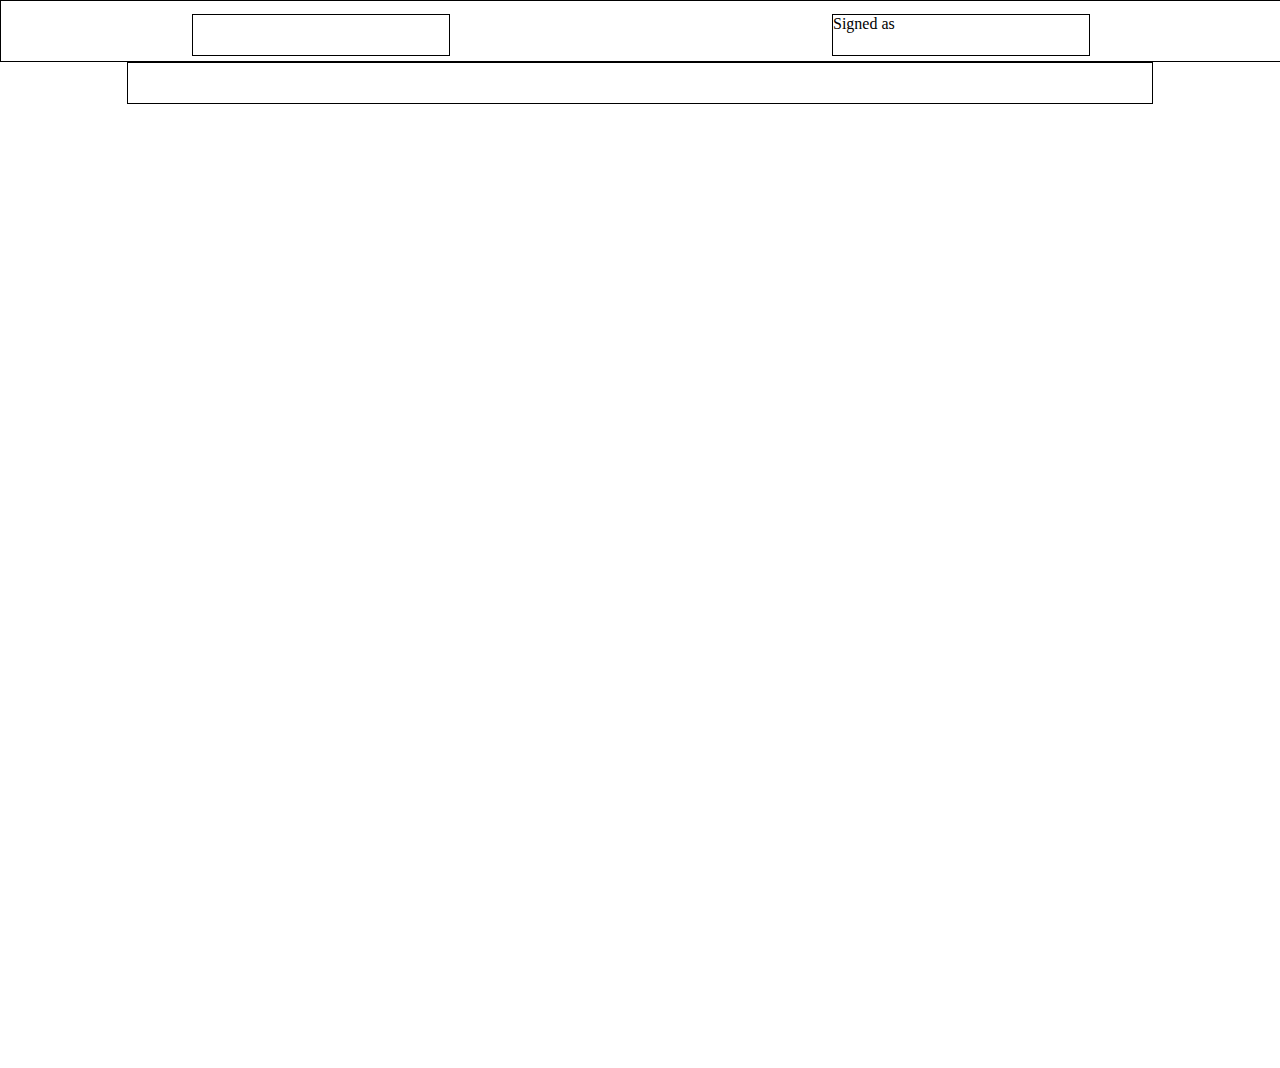
==== addtocart.html @ 6281c1ed "Merge pull request #5 from yogeshsaini21/yogesh" ====
<!DOCTYPE html>
<html lang="en">

    <head>
        <meta charset="UTF-8">
        <meta http-equiv="X-UA-Compatible" content="IE=edge">
        <meta name="viewport" content="width=device-width, initial-scale=1.0">
        <title>Add to Cart</title>
        <link rel="stylesheet" href="addtocart.css">
    </head>

    <body>
        <div id="atcnavbar">
            <div>
                <img src="https://images.bewakoof.com/web/ic-desktop-pride-bwkf-logo.svg" alt="">
            </div>
            <div>
                <div>
                    <p>Signed as</p>
                </div>
                <div id="user_email"></div>
                <!-- user email append  -->
            </div>
        </div>
        <!-- --------------------------------------------- -->
        <div id="count_item">

        </div>
        <!-- cart items -->
        <div id="atcmain">
            <div id="atcitem">

            </div>
            <div id="atcamount">

            </div>
        </div>
    </body>

</html>
<script src="addtocart.js"></script>
---- addtocart.css ----
* {
    margin: 0px;
    padding: 0px;
}

#atcnavbar {
    width: 100%;
    height: 60px;
    display: flex;
    justify-content: space-around;
    border: 1px solid;
    /* padding-top: 2%; */

}

#atcnavbar>div {
    border: 1px solid;
    width: 20%;
    margin-top: 1%;
    height: 40px;
}

#atcnavbar>div>div {
    border: 0px solid;
    height: 25px;
}

#atcmain {
    border: 0px solid;
    width: 75%;
    margin: auto;
    height: auto;
    display: flex;
}

#atcitem {
    border: 0px solid;
    width: 60%;
    height: auto;
    padding: 2%;
}



#atcitem>div {
    border: 1px solid rgb(98, 97, 97);
    width: 100%;
    height: 160px;
    display: flex;
    /* margin-bottom: 2%; */

}

#atcitem>div>.aboutitem {
    border: 0px solid;
    width: 75%;
    height: 100%;

}

#atcitem>div>.aboutitem>p {
    font-size: 20px;
    color: rgb(98, 97, 97);
    font-family: 'Poppins', sans-serif;
}

#atcitem>div>.aboutitem>h2 {
    font-family: 'Poppins', sans-serif;
    color: black;

}

#atcitem>div>.aboutitem>h4 {
    text-decoration: line-through;
    color: rgb(98, 97, 97);
    font-family: 'Poppins', sans-serif;
}

#atcitem>div>.imageitem {
    border: 1px solid;
    width: 20%;
}

#atcitem>div>.imageitem>img {
    width: 100%;
    height: 100%;
}

div>.aboutitem>h3 {
    color: green;
    font-family: 'Poppins', sans-serif;
}

#atcitem>.buttondiv {
    border: 0px solid rgb(98, 97, 97);
    display: flex;
    height: 40px;
    margin-bottom: 5%;
    justify-content: space-between;
    background-color: rgb(98, 97, 97);
}

#atcitem>.buttondiv>div {
    border: 0px solid rgb(98, 97, 97);
    width: 80%;
}

#atcitem>.buttondiv>div>button {
    width: 100%;
    height: 100%;
    font-size: 20px;
    font-family: 'Poppins', sans-serif;
    color: rgb(98, 97, 97);
}

#atcamount {
    border: 0px solid;
    width: 40%;
    height: 100vh;

}

.offer {
    border: 0px solid;
    width: 100%;
    height: 50%;
    border-radius: 10px;
    margin-bottom: 3%;
}

.price {
    border: 0px solid;
    width: 100%;
    height: 50%;
}

#offer_navbar {
    border: 1px solid;
    width: 100%;
    height: 50px;
    background-color: rgb(255, 206, 8);
    border-radius: 10px;
    display: flex;
    /* justify-content:space-between:; */
    margin-bottom: 2%;


}

#offer_navbar>#o_n1 {
    border: 0px solid;
    width: 60%;
    color: white;
    font-size: 20px;
    font-family: montserrat;
    height: 25px;
    margin: auto;

}

#offer_navbar>#o_n2 {
    border: 0px solid;
    width: 10%;
    margin: auto;
    height: 25px;
    font-size: 25px;
}

#offer_detail {
    border: 1px solid;
    font-size: 20px;
    font-family: montserrat;
    padding: 5px 3px 5px 3px;
    margin-bottom: 5%;
    border-color: rgb(168, 165, 165);
}

#offer_detail1 {
    border: 1px solid;
    font-size: 20px;
    font-family: montserrat;
    padding: 5px 3px 5px 3px;
    margin-bottom: 5%;
    border-color: rgb(168, 165, 165);
}

#offer_detail2 {
    border: 1px solid;
    font-size: 20px;
    font-family: montserrat;
    padding: 5px 3px 5px 3px;
    margin-bottom: 5%;
    border-color: rgb(168, 165, 165);
}




#offer_navbar2 {
    border: 1px solid;
    width: 100%;
    height: 50px;
    background-color: rgb(125, 140, 193);
    border-radius: 10px;
    display: flex;
    /* justify-content:space-between:; */
    margin-bottom: 2%;


}

#offer_navbar2>#o_n12 {
    border: 0px solid;
    width: 60%;
    color: blue;
    font-size: 20px;
    font-family: montserrat;
    height: 25px;
    margin: auto;

}

#offer_navbar2>#o_n22 {
    border: 0px solid;
    width: 10%;
    margin: auto;
    height: 25px;
    font-size: 25px;
}

#price_div {
    border: 1px solid;
    font-weight: bold;
    font-size: 20px;
    height: 40px;
}

#subtotal {
    border: 0px solid;
    width: 100%;
    margin: auto;
    height: 25px;
    font-size: 25px;
}

#count_item {
    border: 1px solid;
    width: 80%;
    margin: auto;
    height: 40px;
    font-weight: bold;
    font-size: 30px;
    font-family: montserrat;
    margin-bottom: 5%;
}

#checkout_div {
    margin-top: 5%;
    width: 50%;
    height: 10%;
    background-color: green;
    color: white;
    font-size: 20px;

}
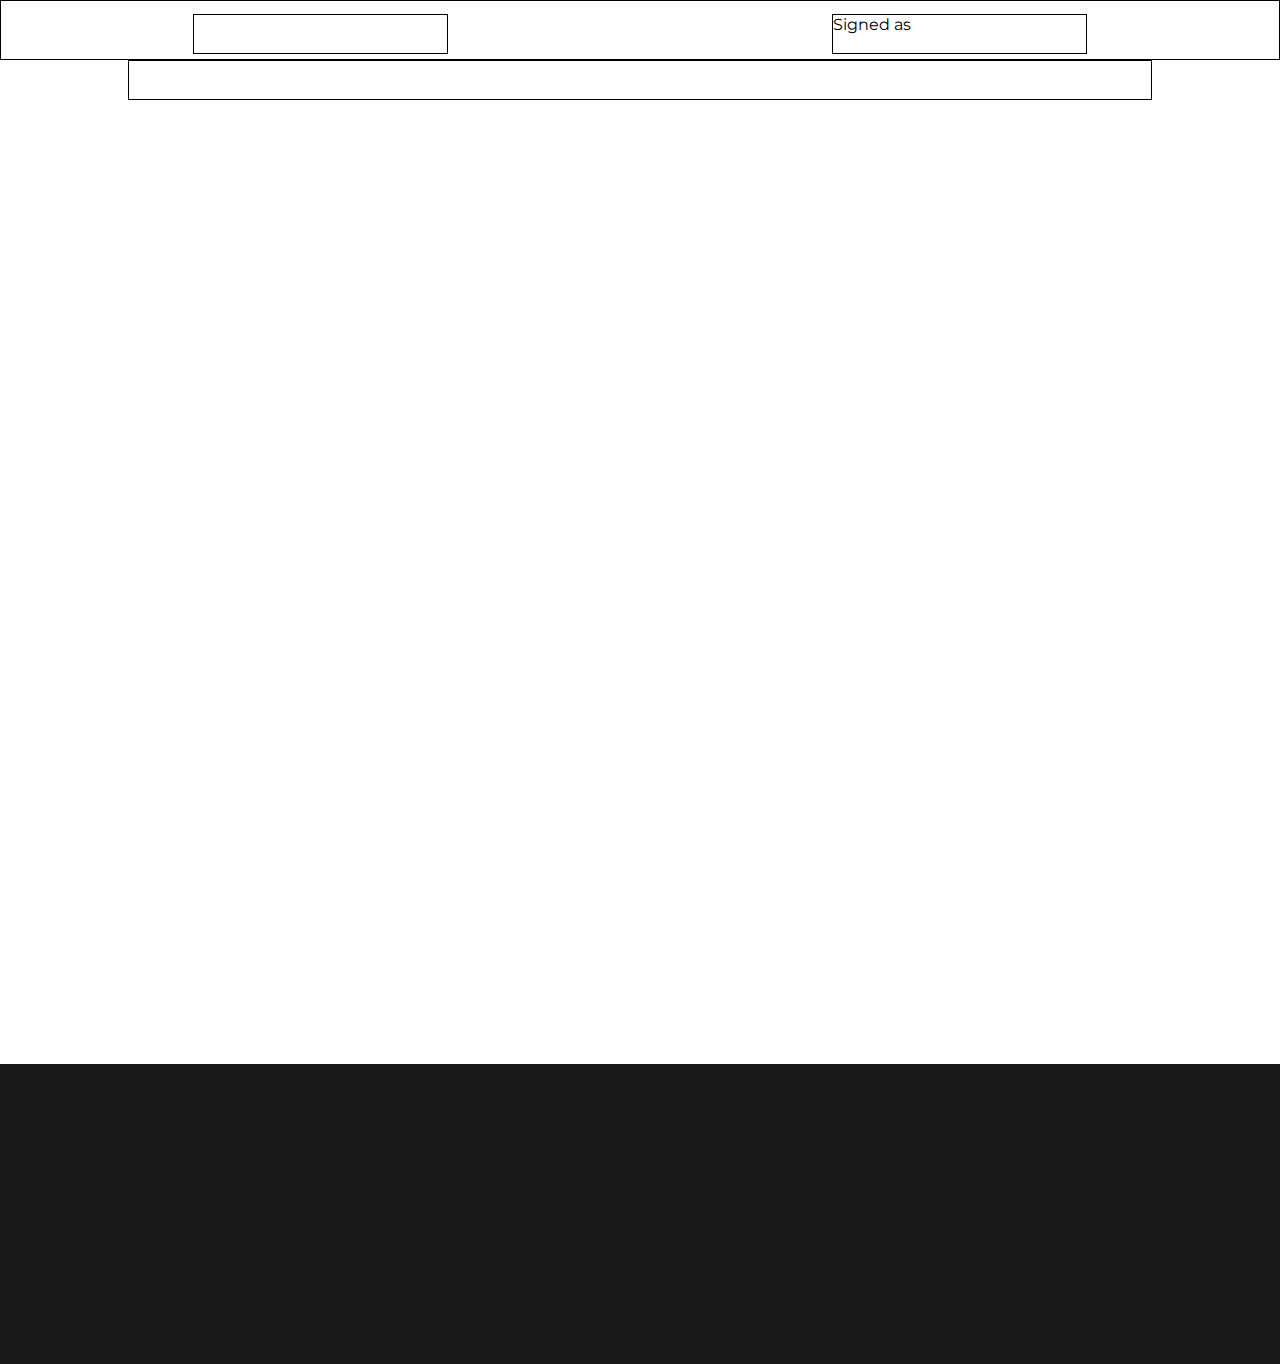
==== commit 8e8857c8: "Merge branch 'main' of https://github.com/yogeshsaini21/bewakoof.com into Vinay" ====
--- a/addtocart.html
+++ b/addtocart.html
@@ -7,6 +7,7 @@
         <meta name="viewport" content="width=device-width, initial-scale=1.0">
         <title>Add to Cart</title>
         <link rel="stylesheet" href="addtocart.css">
+        <link rel="stylesheet" href="footer.css">
     </head>
 
     <body>
@@ -18,7 +19,7 @@
                 <div>
                     <p>Signed as</p>
                 </div>
-                <div id="user_email"></div>
+                <!-- <div id="user_email"></div> -->
                 <!-- user email append  -->
             </div>
         </div>
@@ -35,7 +36,9 @@
 
             </div>
         </div>
+        <div id="vinay-footer"></div>
+        
     </body>
 
 </html>
-<script src="addtocart.js"></script>+<script src="addtocart.js" type="module"></script>--- a/footer.css
+++ b/footer.css
@@ -0,0 +1,160 @@
+@import url("https://fonts.googleapis.com/css2?family=Montserrat:wght@300;400;500;600&display=swap");
+
+*{
+    margin: 0;
+    padding: 0;
+    box-sizing: border-box;
+    font-family: 'Montserrat', sans-serif;
+}
+
+
+/* Footer */
+
+#vinay-footer{
+    background: #181818;
+    width: 100%;
+    height: auto;
+    color: white;
+    padding: 100px 150px 200px 150px;
+}
+
+
+/* FOOTER-1 */
+
+#footer1{
+    height: auto;
+
+}
+
+#footer1 .icon{
+    color: #ffd835;
+    font-size: 35px;
+    padding: 20px 0px;
+    font-weight: bolder;
+}
+
+#footer1 .icon span{
+    font-size: small;
+    position: relative;
+    top: -20px;
+}
+
+.footer1-0{
+    display: flex;
+    justify-content: left;
+}
+
+.footer1-0-title{
+    color: #ffd835;
+    font-size: 18px;
+    margin-bottom: 30px;
+}
+
+.footer1-0-div{
+margin-right: 130px;
+}
+
+.footer1-0-div li{
+    list-style: none;
+    margin-bottom: 5px;
+    font-size: 16px;
+}
+
+.footer1-0-div i{
+    list-style: none;
+    margin-bottom: 5px;
+    font-size: 22px;
+}
+
+.footer1-0-div  #search{
+    height: 40px;
+    width: 180px;
+    padding: 0px 10px;
+    font-size: 20px;
+    background: #181818;
+    border: none;
+    border-bottom: 2px solid #ffd835;
+}
+
+.footer1-0-div  #submit{
+    height: 40px;
+    color: #ffd835;
+    width: auto;
+    padding: 0px 10px;
+    font-size: 20px;
+    background: #181818;
+    border: 2px solid #ffd835;
+    /* border-bottom: #ffd835; */
+}
+
+.footer1-0-div2{
+    margin-right: 130px;
+    margin-top: 50px;
+    }
+
+.footer1-0-div2 li{
+    list-style: none;
+    margin-bottom: 20px;
+}
+
+.hr-row{
+    margin: 30px 20px;
+
+}
+
+
+/* Footer2 */
+
+#footer2{
+    display: flex;
+
+}
+
+.footer2-div{
+    margin-right: 130px;
+}
+
+.footer2-div li{
+    list-style: none;
+    margin-bottom: 5px;
+}
+
+.footer2-div-title{
+    font-size: 23px;
+    font-weight: bolder;
+    margin-bottom: 20px;
+}
+
+.footer2-div-subTitle{
+    font-size: 19px;
+    margin: 20px 0px;
+    font-weight: bolder;
+}
+
+.footer2-div-title-2{
+    color: #51CCCC;
+    font-size: 23px;
+    font-weight: bolder;
+    margin-bottom: 20px;
+}
+
+.hr-row{
+    margin: 30px 20px;
+}
+
+
+
+/* FOOTER3 */
+
+#footer3{
+    text-align: left;
+}
+
+.footer3-title{
+    margin: 30px 0px 20px 0px;
+}
+
+.footer3-para{
+    margin: 0px 0px 15px 0px; 
+    font-size: 19px;
+}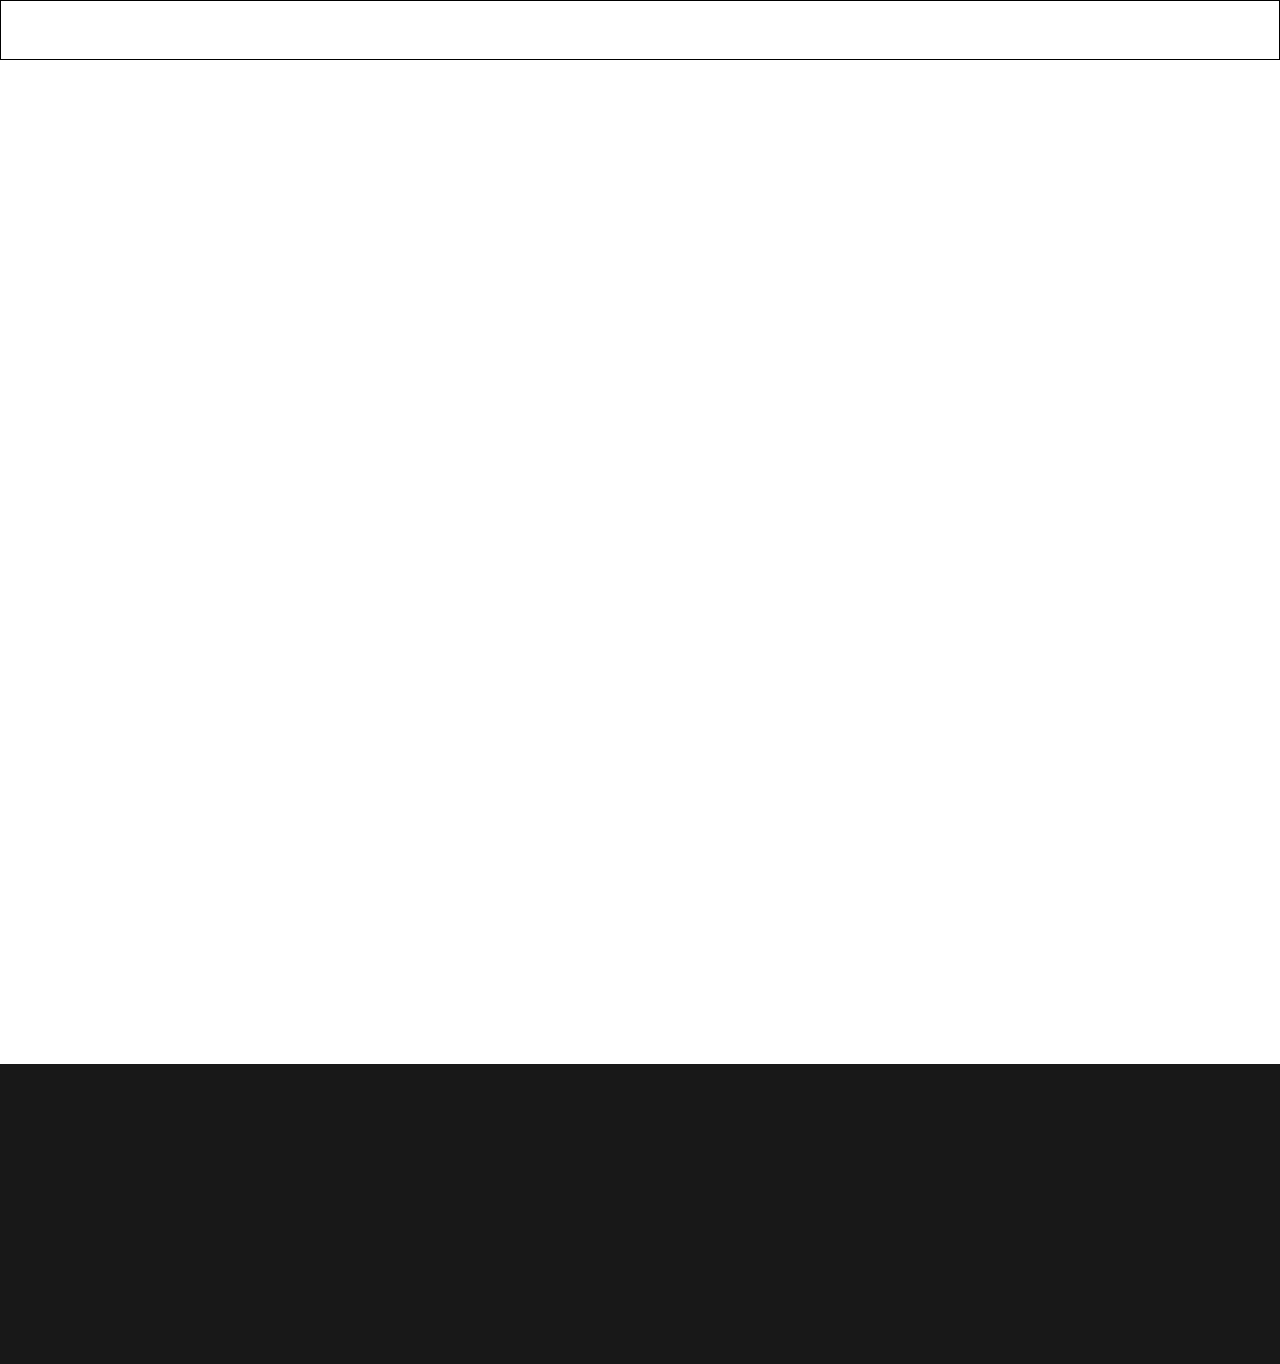
==== commit b45b79ed: "add to cart" ====
--- a/addtocart.html
+++ b/addtocart.html
@@ -8,16 +8,22 @@
         <title>Add to Cart</title>
         <link rel="stylesheet" href="addtocart.css">
         <link rel="stylesheet" href="footer.css">
+
+        <link rel="stylesheet" href="navbar.css">
+
     </head>
 
     <body>
+    
+
+        
         <div id="atcnavbar">
             <div>
                 <img src="https://images.bewakoof.com/web/ic-desktop-pride-bwkf-logo.svg" alt="">
             </div>
             <div>
                 <div>
-                    <p>Signed as</p>
+                   
                 </div>
                 <!-- <div id="user_email"></div> -->
                 <!-- user email append  -->
@@ -36,9 +42,6 @@
 
             </div>
         </div>
-        <div id="vinay-footer"></div>
-        
-    </body>
-
-</html>
-<script src="addtocart.js" type="module"></script>+            <div id="vinay-footer"></div>
+        </body>
+        <script src="addtocart.js" type="module"></script>
--- a/addtocart.css
+++ b/addtocart.css
@@ -14,7 +14,7 @@
 }
 
 #atcnavbar>div {
-    border: 1px solid;
+    border: 0px solid;
     width: 20%;
     margin-top: 1%;
     height: 40px;
@@ -43,7 +43,7 @@
 
 
 #atcitem>div {
-    border: 1px solid rgb(98, 97, 97);
+    box-shadow: rgba(0, 0, 0, 0.35) 0px 5px 15px;
     width: 100%;
     height: 160px;
     display: flex;
@@ -77,7 +77,7 @@
 }
 
 #atcitem>div>.imageitem {
-    border: 1px solid;
+    border: 0px solid;
     width: 20%;
 }
 
@@ -135,7 +135,7 @@
 }
 
 #offer_navbar {
-    border: 1px solid;
+    border: 0px solid;
     width: 100%;
     height: 50px;
     background-color: rgb(255, 206, 8);
@@ -244,7 +244,7 @@
 }
 
 #count_item {
-    border: 1px solid;
+    border: 0px solid;
     width: 80%;
     margin: auto;
     height: 40px;
